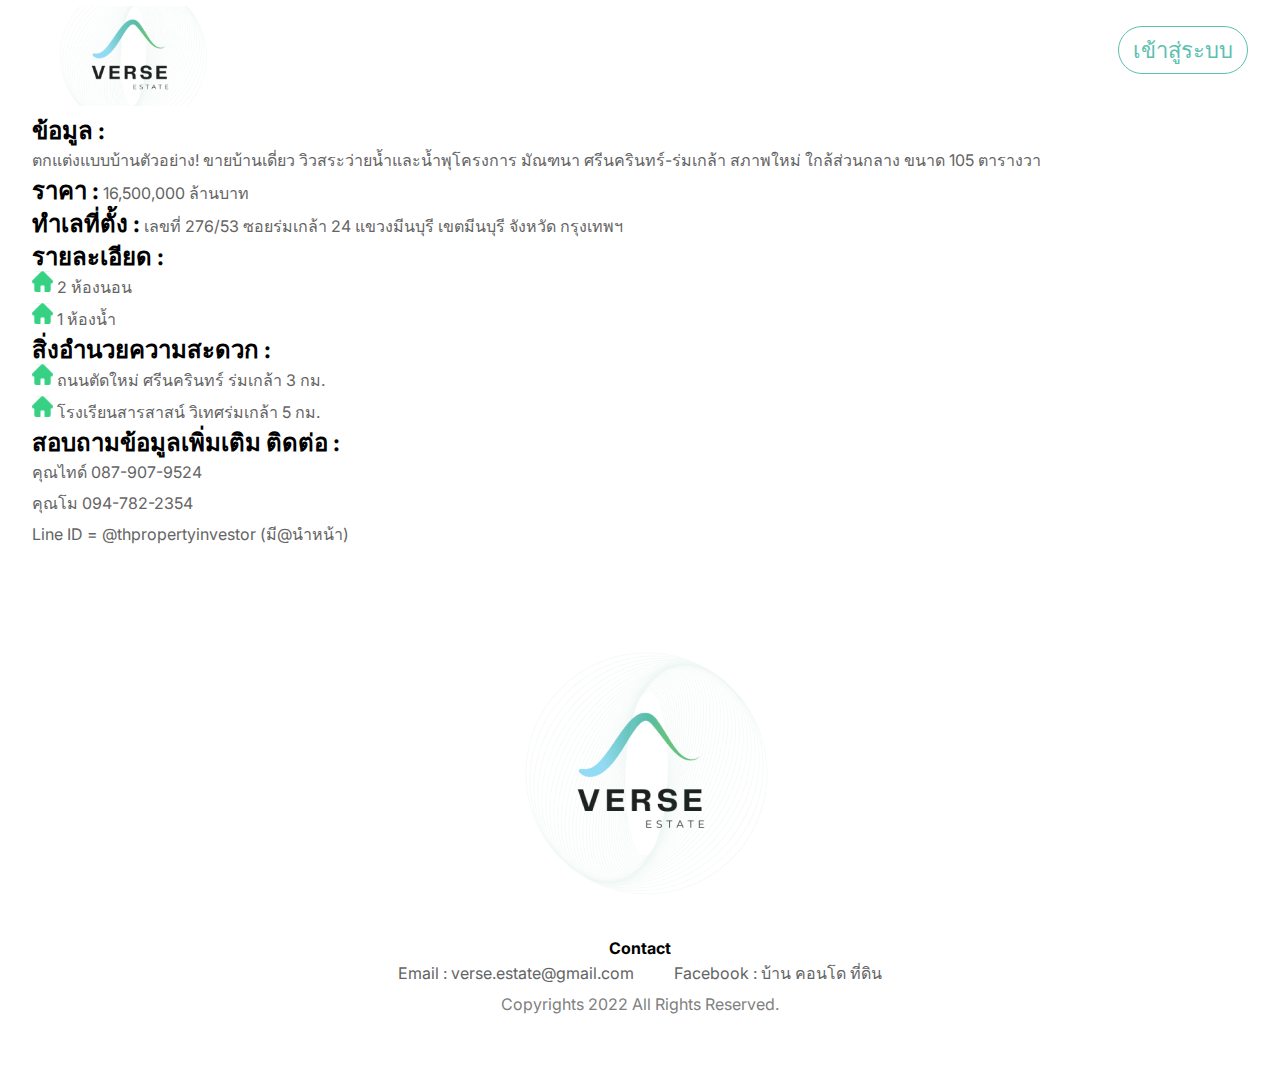
==== 360.html @ 43d2e2d1 "commit 1" ====
<!DOCTYPE html>
<html lang="en">
<head>
    <meta charset="UTF-8">
    <meta http-equiv="X-UA-Compatible" content="IE=edge">
    <meta name="viewport" content="width=device-width, initial-scale=1.0">
    <link rel="stylesheet" type="text/css" href="./css/360.css">
    <!-- Bootstrap CSS -->
    <link href="https://cdn.jsdelivr.net/npm/bootstrap@5.0.2/dist/css/bootstrap.min.css" rel="stylesheet" integrity="sha384-EVSTQN3/azprG1Anm3QDgpJLIm9Nao0Yz1ztcQTwFspd3yD65VohhpuuCOmLASjC" crossorigin="anonymous">
    <link rel="preconnect" href="https://fonts.googleapis.com">
    <link rel="preconnect" href="https://fonts.gstatic.com" crossorigin>
    <link href="https://fonts.googleapis.com/css2?family=Cherry+Swash:wght@700&family=Inter:wght@100;200;300;400;700&display=swap" rel="stylesheet">
    <title>Veraverse</title>
</head>
<body class="content">
    <div class="header">
        <div class="header-con">
            <ul>
                <li><a href="./index.html"><img src="./assets/logo.png" class="logo"></a></li>
                <!-- 
                <li><a class="active" href="./index.html">หน้าแรก</a></li>
                <li><a href="#news">ราคา</a></li>
                <li><a href="#contact">ขาย</a></li>
                <li><a href="#contact">ซื้อ</a></li>
                <li><a href="#contact">ช่วยเหลือ</a></li>
                -->               
            </ul>
            <button class="login" onclick="">เข้าสู่ระบบ</button>
        </div>
    </div>
    <script src="https://static.kuula.io/embed.js" data-kuula="https://kuula.co/share/collection/79L1Q?logo=1&info=1&fs=1&vr=0&sd=1&thumbs=1" data-width="100%" data-height="640px"></script>
    <div class="dataHome">
        <div class="dataHome-con">
            <div class="data">
                <h3>ข้อมูล :</h3>
                <p>ตกแต่งแบบบ้านตัวอย่าง! ขายบ้านเดี่ยว วิวสระว่ายน้ำและน้ำพุโครงการ  มัณฑนา ศรีนครินทร์-ร่มเกล้า สภาพใหม่ ใกล้ส่วนกลาง  ขนาด 105 ตารางวา</p>
            </div>
            <div class="price">
                <h3>ราคา :</h3>
                <p>16,500,000 ล้านบาท</p>
            </div>
            <div class="loc">
                <h3>ทำเลที่ตั้ง :</h3>
                <p>เลขที่ 276/53 ซอยร่มเกล้า 24 แขวงมีนบุรี เขตมีนบุรี จังหวัด กรุงเทพฯ</p>
            </div>
            <div class="detail">     
                <h3>รายละเอียด :</h3>
                <div>
                <img src="./img/iconHome.svg">
                <p>2 ห้องนอน</p>
                </div>
                <div>
                <img src="./img/iconHome.svg">
                <p>1 ห้องน้ำ</p>
                </div>
            </div>
            <div class="facility">
                <div>
                <h3>สิ่งอำนวยความสะดวก :</h3>
                <img src="./img/iconHome.svg">
                <p>ถนนตัดใหม่ ศรีนครินทร์ ร่มเกล้า 3 กม.</p>
                </div>
                <div>
                <img src="./img/iconHome.svg">
                <p>โรงเรียนสารสาสน์ วิเทศร่มเกล้า 5 กม.</p>
                </div>
            </div>
            <div class="contact">
                <h3>สอบถามข้อมูลเพิ่มเติม ติดต่อ :</h3>
                <p>คุณไทด์ 087-907-9524</p>
                <p>คุณโม 094-782-2354</p>
                <p>Line ID = @thpropertyinvestor (มี@นำหน้า)</p>    
            </div>
        </div>
    </div>
    <footer>
        <div class="center">
            <img class="logo-circle" src="./assets/logo-circle.png">
            <h4>Contact</h4>
            <p>Email : verse.estate@gmail.com &emsp; &emsp;Facebook : บ้าน คอนโด ที่ดิน</p>
            <p style="color:gray">Copyrights   2022 All Rights Reserved.</p>
        </div>
    </footer>
    <script src="https://ajax.googleapis.com/ajax/libs/jquery/3.6.0/jquery.min.js"></script>
    <script src="https://cdn.jsdelivr.net/npm/bootstrap@5.0.2/dist/js/bootstrap.bundle.min.js" integrity="sha384-MrcW6ZMFYlzcLA8Nl+NtUVF0sA7MsXsP1UyJoMp4YLEuNSfAP+JcXn/tWtIaxVXM" crossorigin="anonymous"></script>
</body>
    
</html>
---- css/360.css ----
* {
    margin: 0;
    padding: 0;
    box-sizing: border-box;
    font-family: 'Inter', sans-serif;
    font-style: normal;
}
.content {
    max-width: 1600px;
    margin: 0 auto;
    position: relative;
}
.content ul {
    padding: 0;
    list-style-type: none;    
}
.header {
    height: 6.25rem;
    background-color:#fff;
}
.header-con{
    display: flex;
    justify-content: space-between;
    height: 6.25rem;
    align-items: center;
    padding: 0 2rem;
}
.logo {
    height: 6.25rem;
    /*position: absolute;*/
    margin-top: 1rem;
}
.header-con button{
    border: 1px solid #5DC0AF;
    border-radius: 25px;
    width: 130px;
    height: 48px;
    font-weight: 400;
    font-size: 22px;
    line-height: 27px;
    text-align: center;
    color: #5DC0AF;
    background-color: #fff;
}
.center{
    position: absolute;
    top: 50%;
    left: 50%;
    transform: translate(-50%, -50%);
}

footer{
    padding-top: 400px;
    padding-bottom: 100px;
    text-align: center;
    position: relative;
}
.dataHome{
    padding: 1rem 2rem;
}
/*.dataHome-con{
    display: flex;
    align-items: center;
    justify-content: space-between;
    flex-direction: column;
    justify-items: left;

}*/
* h3{
    font-family: 'Inter';
    font-style: normal;
    font-weight: 700;
    font-size: 24px;
    line-height: 29px;
    color: #000000;
}
* p {
    font-family: 'Inter';
    font-style: normal;
    font-weight: 400;
    font-size: 16px;
    line-height: 31px;
    color: #646464;
}
.price h3{
    display: inline;
}
.price p{
    display: inline;
}
.loc h3{
    display: inline;
}
.loc p{
    display: inline;
}
.detail p{
    display: inline;
}
.facility p{
    display: inline;
}
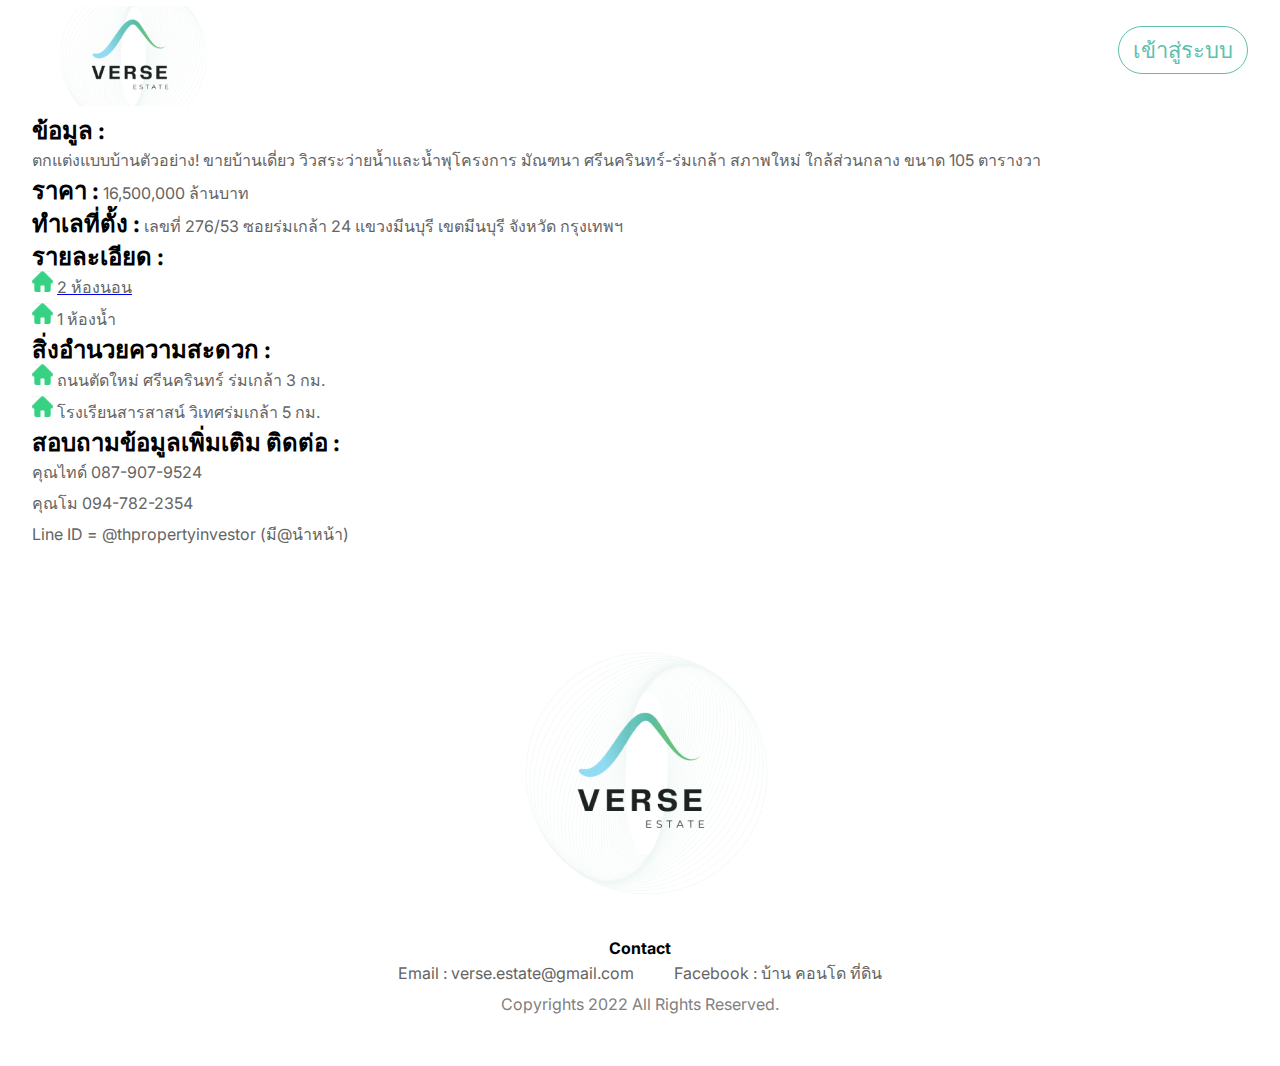
==== commit 48de7f3d: "commit" ====
--- a/360.html
+++ b/360.html
@@ -47,7 +47,7 @@
                 <h3>รายละเอียด :</h3>
                 <div>
                 <img src="./img/iconHome.svg">
-                <p>2 ห้องนอน</p>
+                <a href="./bedroomSunCondo.html"><p>2 ห้องนอน</p></a>
                 </div>
                 <div>
                 <img src="./img/iconHome.svg">
